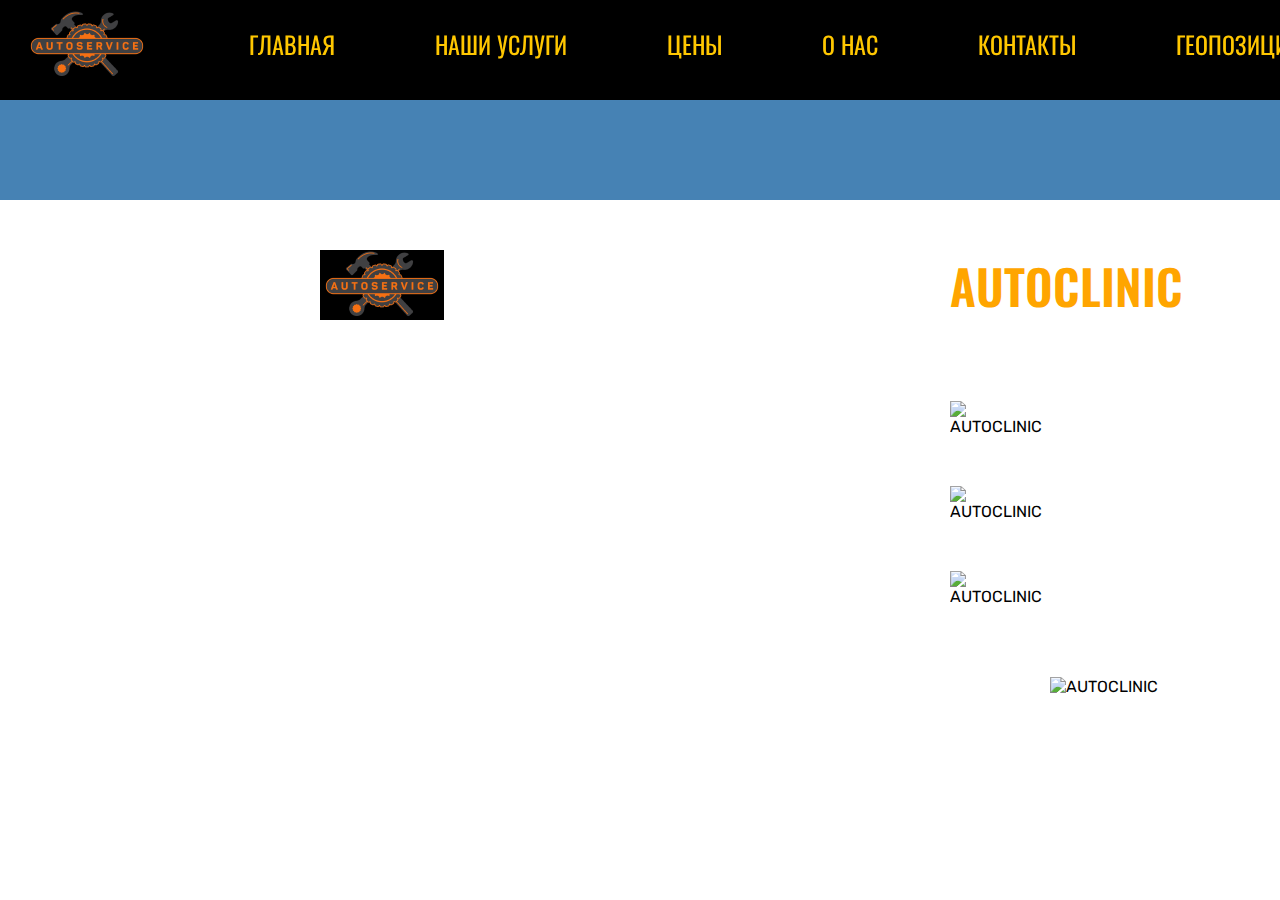
==== service_page.html @ 322e516c "test" ====
<!DOCTYPE html>
<html lang="en">
<head>
    <meta charset="UTF-8">
    <meta name="viewport" content="width=1900">
    <meta http-equiv="X-UA-Compatible" content="IE=edge">
    <meta name="viewport" content="width=device-width, initial-scale=1.0">
    <meta name="viewport" content="width=device-width, initial-scale=1">
    <link rel="stylesheet" href="./css/second_page.css">
    <link rel="icon" href="img/vkladka_icon.png">
    <link rel="preconnect" href="https://fonts.googleapis.com">
    <link rel="preconnect" href="https://fonts.gstatic.com" crossorigin>
    <link rel="preconnect" href="https://fonts.googleapis.com">
    <link rel="preconnect" href="https://fonts.gstatic.com" crossorigin>
    <link href="https://fonts.googleapis.com/css2?family=Oswald:wght@400;700&display=swap" rel="stylesheet">
    <link rel="preconnect" href="https://fonts.googleapis.com">
    <link rel="preconnect" href="https://fonts.gstatic.com" crossorigin>
    <link href="https://fonts.googleapis.com/css2?;700&family=Rubik&display=swap" rel="stylesheet">
    <link rel="preconnect" href="https://fonts.googleapis.com">
    <link rel="preconnect" href="https://fonts.gstatic.com" crossorigin>
    <link href="https://fonts.googleapis.com/css2?;700&family=Rubik:wght@400;500&display=swap" rel="stylesheet">
    <link rel="preconnect" href="https://fonts.googleapis.com">
    <link rel="preconnect" href="https://fonts.gstatic.com" crossorigin>
    <link href="https://fonts.googleapis.com/css2?;700&family=Rubik:wght@400;500;600&display=swap" rel="stylesheet">
    <link rel="preconnect" href="https://fonts.googleapis.com">
    <link rel="preconnect" href="https://fonts.gstatic.com" crossorigin>
    <link href="https://fonts.googleapis.com/css2?;700&family=Rubik:wght@400;500;600;700&display=swap" rel="stylesheet">
    <script src="https://cdn.jsdelivr.net/npm/@popperjs/core@2.11.5/dist/umd/popper.min.js" integrity="sha384-Xe+8cL9oJa6tN/veChSP7q+mnSPaj5Bcu9mPX5F5xIGE0DVittaqT5lorf0EI7Vk" crossorigin="anonymous"></script>
    <script src="https://cdn.jsdelivr.net/npm/bootstrap@5.2.0/dist/js/bootstrap.min.js" integrity="sha384-ODmDIVzN+pFdexxHEHFBQH3/9/vQ9uori45z4JjnFsRydbmQbmL5t1tQ0culUzyK" crossorigin="anonymous"></script>
    <title>STO AUTOCLINIC</title>
</head>
<body>
    <header class="header">
        <div class="header__wrapper">
          <nav>
            <div class="panel-nav">        
              <div class="header__logo">
                <a href="#top"><img src="./img/logo 1.png" alt="AUTOCLINIC" class="header__logo-pic"></a>
              </div>
              <div class="header_burger">
                <span></span>
              </div>
    
              <div id="navbarNav">
                <ul class="navbar-nav">
                  <li>
                    <a class="active_header__link" aria-current="page" href="index.html"><p class="header_words">Главная</p></a>
                  </li>
                  <li>
                    <a class="active_header__link" href="index.html#2"><p class="header_words">Наши услуги</p></a>
                  </li>
                  <li>
                    <a class="active_header__link" aria-current="page" href="#3"><p class="header_words">Цены</p></a>
                  </li>
                  <li>
                    <a class="active_header__link" aria-current="page" href="#4"><p class="header_words">О нас</p></a>
                  </li>
                  <li>
                    <a class="active_header__link" aria-current="page" href="#5"><p class="header_words">Контакты</p></a>
                  </li>
                  <li>
                    <a class="active_header__link" aria-current="page" href="#6"><p class="header_words">Геопозиция</p></a>
                  </li>
    
                  <div class="login">
                    <a class = "active_header__linklogo" href = "./АвторизацияРегистрация/АвторизацияРегистрация.sln"><img src="./img/login.png" alt="AUTOCLINIC" class="login_pic"></a>
                  </div>
    
                  <div class="trubka_block">
                    <img src="./img/трубка.png" alt="AUTOCLINIC" class="trubka_pic">
                  </div>
    
                  <li class="header__item1">
                    <a class="active_header__link" href="tel:+375298417665"><p class="active_header__link_6">+375 (29) 841-76-65</p></a>
                    <a class="active_header__link" href="tel:+375177891222"><p class="active_header__link_7">+375 (17) 789-12-22</p></a>
                  </li>
                </ul>
              </div>
            </div>
          </nav>
        </div>  
      </header>



    <div class="glavnaya-podveska">
        <div clas="wrapper">
            <div class="podveska">
                    <h1 id="h1__title" class="glav-podveska"></h1>
            </div>
        </div>
    </div>

    <div class="main">
        <div class="wrapper">
            <div class="main_1">
                <div class="img">
                    <img id="first_img" src="./img/logo 1.png" alt="AUTOCLINIC" class="podvesoshka">
                </div>
                <div class="intro_subtittle">
                    <h2 class="intro" id="h2__sub_title"></h1>
                    <p class="subtittle">AUTOCLINIC</p>     <!-- везде одинаковое -->
                    <p class="subtittle1" id="p__text"></p>
                    <div class="voskly">
                        <img src="" alt="AUTOCLINIC" class="img__criterion voskl1">
                        <p class="voskl_text1 p__criterion"></p>
                        <img src="" alt="AUTOCLINIC" class="img__criterion voskl2">
                        <p class="voskl_text2 p__criterion"></p>
                        <img src="" alt="AUTOCLINIC" class="img__criterion voskl3">
                        <p class="voskl_text3 p__criterion"></p>
                    </div>
            </div>
        </div>
    </div>
    <div class="all_tubles">
        <div class="wrapper">
            <div class="first_tablica1">
                <table id="table" class="table1">
                    <style>
                        td{
                        border: 3px solid black;
                        }
                        th{
                        text-align: center;
                        }
                    </style>
                    
                    
                </table>
                    <img id="table__img" src="" alt="AUTOCLINIC" class="ava1">
            </div>
        </div>
    </div>

    <script src="js.js"></script>

    </body>
</html>
---- css/second_page.css ----
html, body, div, span, applet, object, iframe,
h1, h2, h3, h4, h5, h6, p, blockquote, pre,
a, abbr, acronym, address, big, cite, code,
del, dfn, em, img, ins, kbd, q, s, samp,
small, strike, strong, sub, sup, tt, var,
b, u, i, center,
dl, dt, dd, ol, ul, li,
 fieldset,form, label, legend,
table, caption, tbody, tfoot, thead, tr, th, td,
article, aside, canvas, details, embed,
figure, figcaption, footer, header, hgroup,
menu, nav, output, ruby, section, summary,
time, mark, audio, video {
  margin: 0;
	padding: 0;
	border: 0;
	font-size: 100%;
	font: inherit;
	vertical-align: baseline;
}

/* ПОЛЗУНОК */
html::-webkit-scrollbar {
width: 16px;
height: 16px;
}

html::-webkit-scrollbar-thumb {
background: #3f3f3f;
}

html::-webkit-scrollbar-track {
background-color: #EAD835;
}
/* ПОЛЗУНОК */

/* make sure to set some focus styles for accessibility */
:focus {
    outline: 0;
}

/* HTML5 display-role reset for older browsers */
article, aside, details, figcaption, figure,
footer, header, hgroup, menu, nav, section {
	display: block;
}

body {
	line-height: 1;
}

ol, ul {
	list-style: none;
}

blockquote, q {
	quotes: none;
}

blockquote:before, blockquote:after,
q:before, q:after {
	content: " ";
	content: none;
}

table {
	border-collapse: collapse;
	border-spacing: 0;
}

input[type=search]::-webkit-search-cancel-button,
input[type=search]::-webkit-search-decoration,
input[type=search]::-webkit-search-results-button,
input[type=search]::-webkit-search-results-decoration {
    -webkit-appearance: none;
    -moz-appearance: none;
}

input[type=search] {
    -webkit-appearance: none;
    -moz-appearance: none;
    -webkit-box-sizing: content-box;
    -moz-box-sizing: content-box;
    box-sizing: content-box;
}

textarea {
    overflow: auto;
    vertical-align: top;
    resize: vertical;
}

/**
 * Correct `inline-block` display not defined in IE 6/7/8/9 and Firefox 3.
 */

audio,
canvas,
video {
    display: inline-block;
    *display: inline;
    *zoom: 1;
    max-width: 100%;
}

/**
 * Prevent modern browsers from displaying `audio` without controls.
 * Remove excess height in iOS 5 devices.
 */

audio:not([controls]) {
    display: none;
    height: 0;
}

/**
 * Address styling not present in IE 7/8/9, Firefox 3, and Safari 4.
 * Known issue: no IE 6 support.
 */

[hidden] {
    display: none;
}

/**
 * 1. Correct text resizing oddly in IE 6/7 when body `font-size` is set using
 * `em` units.
 * 2. Prevent iOS text size adjust after orientation change, without disabling
 * user zoom.
 */

html {
    font-size: 100%; /* 1 */
    -webkit-text-size-adjust: 100%; /* 2 */
    -ms-text-size-adjust: 100%; /* 2 */
}

/**
 * Address `outline` inconsistency between Chrome and other browsers.
 */

a:focus {
    outline: thin dotted;
}

/**
 * Improve readability when focused and also mouse hovered in all browsers.
 */

a:active,
a:hover {
    outline: 0;
}

/**
 * 1. Remove border when inside `a` element in IE 6/7/8/9 and Firefox 3.
 * 2. Improve image quality when scaled in IE 7.
 */

img {
    border: 0; /* 1 */
    -ms-interpolation-mode: bicubic; /* 2 */
}

/**
 * Address margin not present in IE 6/7/8/9, Safari 5, and Opera 11.
 */

figure {
    margin: 0;
}

/**
 * Correct margin displayed oddly in IE 6/7.
 */

form {
    margin: 0;
}

/**
 * Define consistent border, margin, and padding.
 */

fieldset {
    border: 1px solid #c0c0c0;
    margin: 0 2px;
    padding: 0.35em 0.625em 0.75em;
}

/**
 * 1. Correct color not being inherited in IE 6/7/8/9.
 * 2. Correct text not wrapping in Firefox 3.
 * 3. Correct alignment displayed oddly in IE 6/7.
 */

legend {
    border: 0; /* 1 */
    padding: 0;
    white-space: normal; /* 2 */
    *margin-left: -7px; /* 3 */
}

/**
 * 1. Correct font size not being inherited in all browsers.
 * 2. Address margins set differently in IE 6/7, Firefox 3+, Safari 5,
 * and Chrome.
 * 3. Improve appearance and consistency in all browsers.
 */

button,
input,
select,
textarea {
    font-size: 100%; /* 1 */
    margin: 0; /* 2 */
    vertical-align: baseline; /* 3 */
    *vertical-align: middle; /* 3 */
}

/**
 * Address Firefox 3+ setting `line-height` on `input` using `!important` in
 * the UA stylesheet.
 */

button,
input {
    line-height: normal;
}

/**
 * Address inconsistent `text-transform` inheritance for `button` and `select`.
 * All other form control elements do not inherit `text-transform` values.
 * Correct `button` style inheritance in Chrome, Safari 5+, and IE 6+.
 * Correct `select` style inheritance in Firefox 4+ and Opera.
 */

button,
select {
    text-transform: none;
}

/**
 * 1. Avoid the WebKit bug in Android 4.0.* where (2) destroys native `audio`
 * and `video` controls.
 * 2. Correct inability to style clickable `input` types in iOS.
 * 3. Improve usability and consistency of cursor style between image-type
 * `input` and others.
 * 4. Remove inner spacing in IE 7 without affecting normal text inputs.
 * Known issue: inner spacing remains in IE 6.
 */

button,
 htmlinput[type="button"], /* 1 */
input[type="reset"],
input[type="submit"] {
    -webkit-appearance: button; /* 2 */
    cursor: pointer; /* 3 */
    *overflow: visible; /* 4 */
}

/**
 * Re-set default cursor for disabled elements.
 */

button[disabled],
 htmlinput[disabled] {
    cursor: default;
}

/**
 * 1. Address box sizing set to content-box in IE 8/9.
 * 2. Remove excess padding in IE 8/9.
 * 3. Remove excess padding in IE 7.
 * Known issue: excess padding remains in IE 6.
 */

input[type="checkbox"],
input[type="radio"] {
    box-sizing: border-box; /* 1 */
    padding: 0; /* 2 */
    *height: 13px; /* 3 */
    *width: 13px; /* 3 */
}

/**
 * 1. Address `appearance` set to `searchfield` in Safari 5 and Chrome.
 * 2. Address `box-sizing` set to `border-box` in Safari 5 and Chrome
 *    (include `-moz` to future-proof).
 */

input[type="search"] {
    -webkit-appearance: textfield; /* 1 */
    -moz-box-sizing: content-box;
    -webkit-box-sizing: content-box; /* 2 */
    box-sizing: content-box;
}

/**
 * Remove inner padding and search cancel button in Safari 5 and Chrome
 * on OS X.
 */

input[type="search"]::-webkit-search-cancel-button,
input[type="search"]::-webkit-search-decoration {
    -webkit-appearance: none;
}

/**
 * Remove inner padding and border in Firefox 3+.
 */

button::-moz-focus-inner,
input::-moz-focus-inner {
    border: 0;
    padding: 0;
}

/**
 * 1. Remove default vertical scrollbar in IE 6/7/8/9.
 * 2. Improve readability and alignment in all browsers.
 */

textarea {
    overflow: auto; /* 1 */
    vertical-align: top; /* 2 */
}

/**
 * Remove most spacing between table cells.
 */

table {
    border-collapse: collapse;
    border-spacing: 0;
}

html,
button,
input,
select,
textarea {
    color: #222;
}


::-moz-selection {
    background: #b3d4fc;
    text-shadow: none;
}

::selection {
    background: #b3d4fc;
    text-shadow: none;
}

img {
    vertical-align: middle;
}

fieldset {
    border: 0;
    margin: 0;
    padding: 0;
}

textarea {
    resize: vertical;
}

.chromeframe {
    margin: 0,2em 0;
    background: #ccc;
    color: #000;
    padding: 0.2em 0;
}

body{
    font-family: 'Oswald';
    font-family: 'Rubik';
    font-style: normal;
    font-size: 16px;
    line-height: 1.2;
    font-weight: normal;
    color: #000000;
    min-width: 1900px;
}

.wrapper{
    max-width: 1900px;
    margin: 0 auto;
}

.header{
    position: fixed;
    top: 0;
    left: 0;
    width: 100%;
    background-color: #000000;
    height: 100px;
    z-index: 1;
}

.header__wrapper{
    flex-wrap: wrap;
    align-items: flex-end;
    justify-content: space-between;
    vertical-align: center;
    margin: 0 auto;
}

.panel-nav{
    display: flex;
    margin: 0 auto;
    width: 1920px;
}

.navbar-nav{
    display: flex;
    flex-flow: row nowrap;
}

.header__logo-pic{
    vertical-align: center;
    margin: 10px 100px 0px 25px;
}

.header_words{
    margin-top: 32px;
    margin-right: 100px;
}

.header__item1{
    padding-top: 15px;
}
p{margin: 0;}

.active_header__link{
    font-family: 'Oswald';
    color: #FFC700;
    font-weight: 400;
    font-size: 24px;
    line-height: 36px;
    text-decoration: none;
    text-transform: uppercase;
    line-height: 1;
    -webkit-transition: all 0.5s ease;
    transition: all 0.5s ease;
}
.active_header__link:hover{
    color: #ffa000; /* Меняем цвет текста */
    -webkit-text-shadow: 2px 2px 2px #000;
    -moz-text-shadow: 2px 2px 2px #000;
    text-shadow: 2px 2px 2px #000;
  }


.active_header__link1{
    font-family: 'Oswald';
    color: #FFC700;
    font-weight: 400;
    font-size: 24px;
    line-height: 36px;
    text-decoration: none;
    margin-right: 100px;
    text-transform: uppercase;
    line-height: 1;
    -webkit-transition: all 0.5s ease;
    transition: all 0.5s ease;
}

.header_words2{
    margin-top: 32px;
    margin-right: 100px;
}

.active_header__link1:hover{
    color: #ffa000; /* Меняем цвет текста */
    -webkit-text-shadow: 2px 2px 2px #000;
    -moz-text-shadow: 2px 2px 2px #000;
    text-shadow: 2px 2px 2px #000;
  }

.active_header__link2{
    font-family: 'Oswald';
    color: #FFC700;
    font-weight: 400;
    font-size: 24px;
    line-height: 36px;
    text-decoration: none;
    margin-right: 100px;
    text-transform: uppercase;
    line-height: 1;
    -webkit-transition: all 0.5s ease;
    transition: all 0.5s ease;
}

.header_words3{
    margin-top: 32px;
    margin-right: 100px;
}

.active_header__link2:hover{
    color: #ffa000; /* Меняем цвет текста */
    -webkit-text-shadow: 2px 2px 2px #000;
    -moz-text-shadow: 2px 2px 2px #000;
    text-shadow: 2px 2px 2px #000;
  }

.active_header__link3{
    font-family: 'Oswald';
    color: #FFC700;
    font-weight: 400;
    font-size: 24px;
    line-height: 36px;
    text-decoration: none;
    margin-right: 100px;
    text-transform: uppercase;
    line-height: 1;
    -webkit-transition: all 0.5s ease;
    transition: all 0.5s ease;
}

.header_words4{
    margin-top: 32px;
    margin-right: 100px;
}

.active_header__link3:hover{
    color: #ffa000; /* Меняем цвет текста */
    -webkit-text-shadow: 2px 2px 2px #000;
    -moz-text-shadow: 2px 2px 2px #000;
    text-shadow: 2px 2px 2px #000;
  }

.active_header__link4{
    font-family: 'Oswald';
    color: #FFC700;
    font-weight: 400;
    font-size: 24px;
    line-height: 36px;
    text-decoration: none;
    margin-right: 100px;
    text-transform: uppercase;
    line-height: 1;
    -webkit-transition: all 0.5s ease;
    transition: all 0.5s ease;
}

.header_words5{
    margin-top: 32px;
    margin-right: 100px;
}

.active_header__link4:hover{
    color: #ffa000; /* Меняем цвет текста */
    -webkit-text-shadow: 2px 2px 2px #000;
    -moz-text-shadow: 2px 2px 2px #000;
    text-shadow: 2px 2px 2px #000;
}

.active_header__link5{
    font-family: 'Oswald';
    color: #FFC700;
    font-weight: 400;
    font-size: 24px;
    line-height: 36px;
    text-decoration: none;
    margin-right: 100px;
    text-transform: uppercase;
    line-height: 1;
    -webkit-transition: all 0.5s ease;
    transition: all 0.5s ease;
}

.login_pic{
    margin-top: 6px;
    margin-right: 100px;
}

.header_words6{
    margin-top: 32px;
    margin-right: 100px;
}

.active_header__link5:hover{
    color: #ffa000; /* Меняем цвет текста */
    -webkit-text-shadow: 2px 2px 2px #000;
    -moz-text-shadow: 2px 2px 2px #000;
    text-shadow: 2px 2px 2px #000;
}

.trubka_pic{
    padding-top: 21px;
    padding-right: 17px;
}

.active_header__link6{
    color: #FFC700;
    font-family: 'Inter';
    font-style: italic;
    font-weight: 800;
    font-size: 24px;
    line-height: 29px;
    width: 300px;
    text-decoration: none;
    text-transform: uppercase;
    line-height: 1;
    -webkit-transition: all 0.5s ease;
    transition: all 0.5s ease;
}
.active_header__link6 p{
    margin-bottom: 0px;
}
.active_header__link6:hover{
    color: #ffa000; /* Меняем цвет текста */
    -webkit-text-shadow: 2px 2px 2px #000;
    -moz-text-shadow: 2px 2px 2px #000;
    text-shadow: 2px 2px 2px #000;
}

.active_header__link6_6{
    margin-top: 21px;
}

.active_header__link7_7{
    text-transform: uppercase;
    line-height: 1;
    -webkit-transition: all 0.5s ease;
    transition: all 0.5s ease;
}

.active_header__link7_7:hover{
    color: #ffa000; /* Меняем цвет текста */
    -webkit-text-shadow: 2px 2px 2px #000;
    -moz-text-shadow: 2px 2px 2px #000;
    text-shadow: 2px 2px 2px #000;
  }

.active_header__link7{
    color: #FFC700;
    text-decoration: none;
    font-family: 'Inter';
    font-style: italic;
    font-weight: 400;
    font-size: 24px;
    line-height: 29px;
    padding-top: 20px;
    text-transform: uppercase;
    line-height: 1;
    -webkit-transition: all 0.5s ease;
    transition: all 0.5s ease;
}

.active_header__link7:hover{
    color: #ffa000; /* Меняем цвет текста */
    -webkit-text-shadow: 2px 2px 2px #000;
    -moz-text-shadow: 2px 2px 2px #000;
    text-shadow: 2px 2px 2px #000;
}

.glavnaya-podveska{
    background-color: #4682B4;
    margin: auto;
}

.glav-podveska{
    color: #000000;
    font-family: 'Rubik';
    font-style: normal;
    font-weight: 600;
    font-size: 36px;
    line-height: 71px;
    margin-left: 120px;
    padding-top: 150px;
    padding-bottom: 50px;
    margin: auto;
}

.main_1{
    display: grid;
    grid-template-columns: repeat(2, 1fr);
}

.podvesoshka{
    max-width: 600px;
    margin-left: 320px;
    margin-top: 50px;
}

.intro{
    color: #000000;
    font-family: 'Oswald';
    font-style: normal;
    font-weight: 600;
    font-size: 36px;
    line-height: 71px;
    margin-top: 50px;
}

.subtittle{
    color: #FFA500;
    font-family: 'Oswald';
    font-style: normal;
    font-weight: 600;
    font-size: 48px;
    line-height: 71px;
    margin-top: 30px;
}

.subtittle1{
    font-family: 'Rubik';
    font-style: normal;
    font-weight: 300;
    font-size: 28px;
    line-height: 47px;
    color: #000000;
    margin-top: 30px;
}

.voskly{
    display: grid;
    grid-template-columns: repeat(2, 1fr);
}

.voskl1{
    max-width: 100px;
    margin-top: 50px;
}

.voskl_text1{
    color: #000000;
    font-family: 'Rubik';
    font-style: normal;
    font-weight: 400;
    font-size: 32px;
    line-height: 71px;
    margin-top: 70px;
    margin-left: -350px;
}

.voskl2{
    max-width: 100px;
    margin-top: 50px;
}

.voskl_text2{
    color: #000000;
    font-family: 'Rubik';
    font-style: normal;
    font-weight: 400;
    font-size: 32px;
    line-height: 71px;
    margin-top: 70px;
    margin-left: -350px;
}

.voskl3{
    max-width: 100px;
    margin-top: 50px;
}

.voskl_text3{
    color: #000000;
    font-family: 'Rubik';
    font-style: normal;
    font-weight: 400;
    font-size: 32px;
    line-height: 71px;
    margin-top: 70px;
    margin-left: -350px;
}

.first_tablica1{
    display: grid;
    grid-template-columns: repeat(2, 1fr);
    margin: auto;
}

.ava1{
    max-width: 500px;
    margin-left: 100px;
    margin-top: 70px;
}

.ava2{
    max-width: 700px;
    margin-left: 100px;
    margin-top: 70px;
}

th{
    font-family: 'Oswald';
    font-style: normal;
    font-weight: 600;
    font-size: 20px;
}

td{
    font-family: 'Rubik';
    font-style: normal;
    font-weight: 300;
    font-size: 20px;
}

.table1{
    width:600px;
    margin-top: 70px;
    margin-left: 320px;
    border-collapse: collapse;
    border: 3px solid black;
}
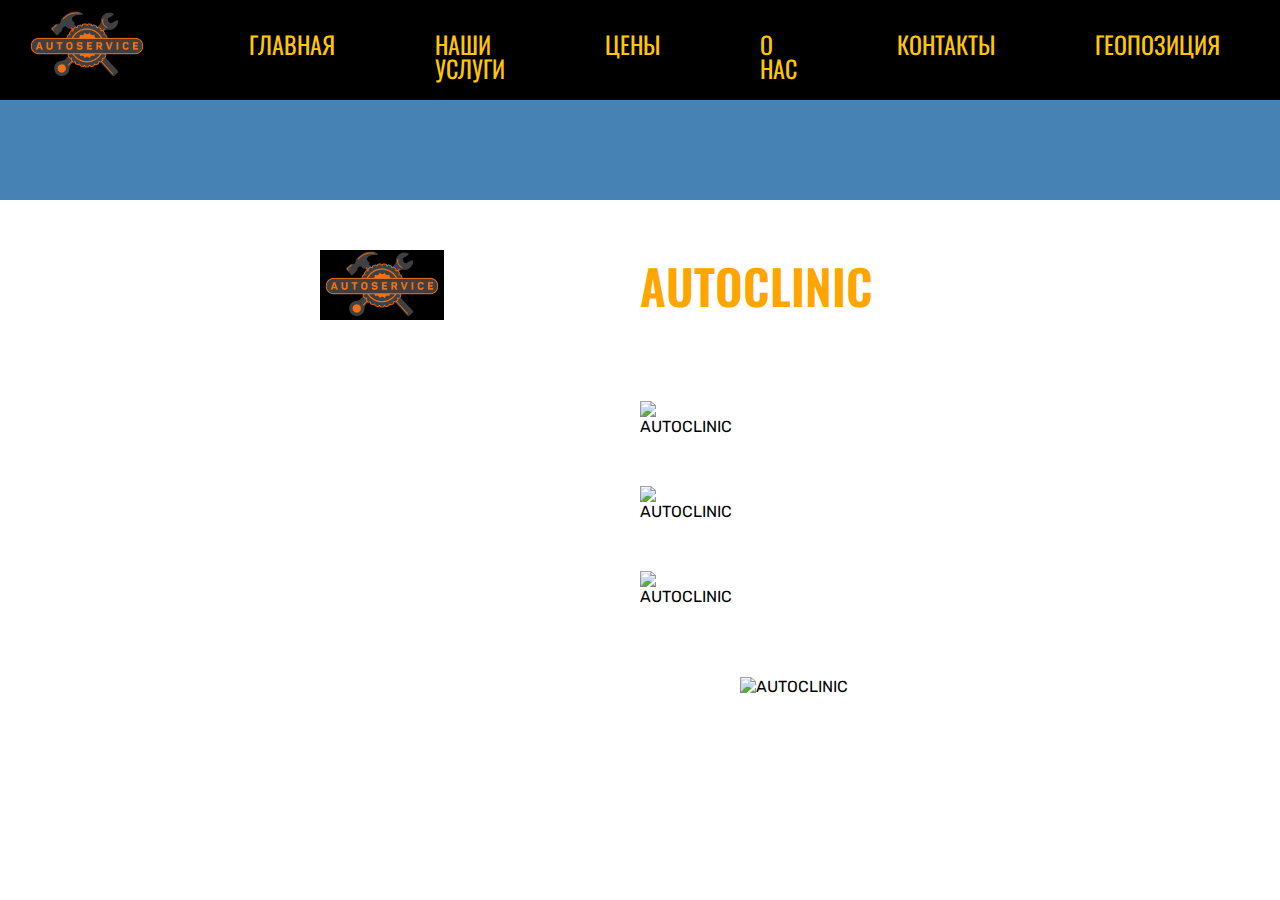
==== commit 4dae17ef: "test" ====
--- a/service_page.html
+++ b/service_page.html
@@ -35,7 +35,7 @@
           <nav>
             <div class="panel-nav">        
               <div class="header__logo">
-                <a href="#top"><img src="./img/logo 1.png" alt="AUTOCLINIC" class="header__logo-pic"></a>
+                <a href="index.html#top"><img src="./img/logo 1.png" alt="AUTOCLINIC" class="header__logo-pic"></a>
               </div>
               <div class="header_burger">
                 <span></span>
@@ -50,16 +50,16 @@
                     <a class="active_header__link" href="index.html#2"><p class="header_words">Наши услуги</p></a>
                   </li>
                   <li>
-                    <a class="active_header__link" aria-current="page" href="#3"><p class="header_words">Цены</p></a>
+                    <a class="active_header__link" aria-current="page" href="index.html#3"><p class="header_words">Цены</p></a>
                   </li>
                   <li>
-                    <a class="active_header__link" aria-current="page" href="#4"><p class="header_words">О нас</p></a>
+                    <a class="active_header__link" aria-current="page" href="index.html#4"><p class="header_words">О нас</p></a>
                   </li>
                   <li>
-                    <a class="active_header__link" aria-current="page" href="#5"><p class="header_words">Контакты</p></a>
+                    <a class="active_header__link" aria-current="page" href="index.html#5"><p class="header_words">Контакты</p></a>
                   </li>
                   <li>
-                    <a class="active_header__link" aria-current="page" href="#6"><p class="header_words">Геопозиция</p></a>
+                    <a class="active_header__link" aria-current="page" href="index.html#6"><p class="header_words">Геопозиция</p></a>
                   </li>
     
                   <div class="login">
--- a/css/second_page.css
+++ b/css/second_page.css
@@ -383,11 +383,9 @@
     line-height: 1.2;
     font-weight: normal;
     color: #000000;
-    min-width: 1900px;
 }
 
 .wrapper{
-    max-width: 1900px;
     margin: 0 auto;
 }
 
@@ -412,7 +410,6 @@
 .panel-nav{
     display: flex;
     margin: 0 auto;
-    width: 1920px;
 }
 
 .navbar-nav{
@@ -804,7 +801,7 @@
 }
 
 .table1{
-    width:600px;
+    max-width:600px;
     margin-top: 70px;
     margin-left: 320px;
     border-collapse: collapse;
